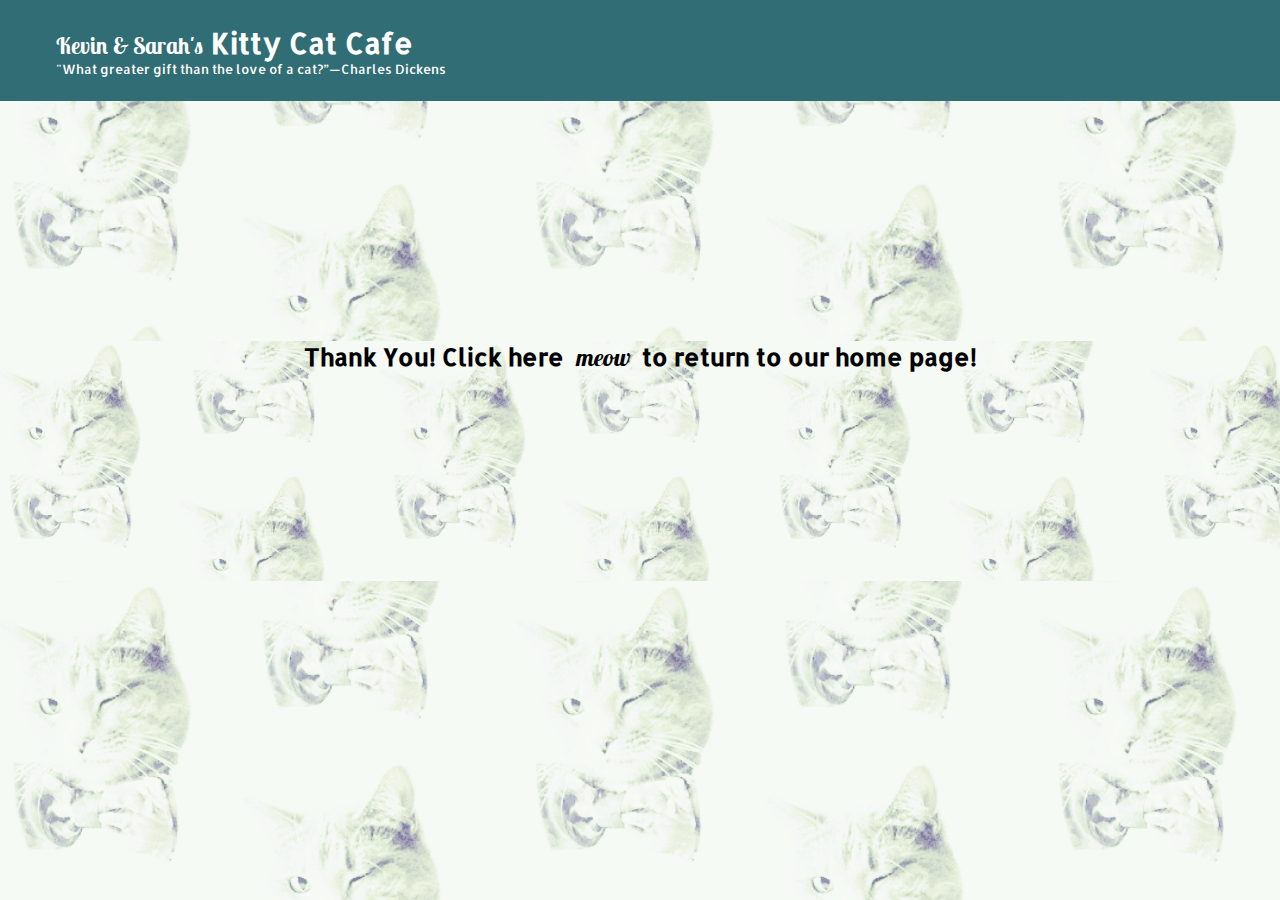
==== thankyou/index.html @ 9c82d0bd "added form and thank you page" ====
<!Doctype html>

<html lang="eng">

  <head>
    <meta charset="utf-8">
    <link rel="stylesheet" href="thankyou.css">
    <title>Kitty Cat Cafe and Catering</title>
  </head>
<!--Note:This webpage is an inside joke with my brother and sister...not that there is anything wrong with cats or cat people-->
  <body>
<!--header section-->
    <header id="header">
      <div class="headergrid">
        <div class="headertitlecol-2-5">
          <div class="headertitlemodule">
            <h1><span>Kevin & Sarah's</span> Kitty Cat Cafe</h1>
            <p>"What greater gift than the love of a cat?”—Charles Dickens</p>
          </div>
        </div>
      </div>
    </header>
<!--main section-->
    <div id="home" class="maincontainer">
        <h2><a href="../index.html">Thank You! Click here <span>meow</span> to return to our home page!</a></h2>
    </div>
  <!--end of main section-->
  </body>

</html>
---- thankyou/thankyou.css ----
@import url(https://fonts.googleapis.com/css?family=Allerta);
@import url(https://fonts.googleapis.com/css?family=Lobster+Two);

* {
  margin:0;
  padding:0;
  border:0;
  box-sizing: border-box;
  font-family:'Allerta', sans-serif;
}

/* header section*/

  /*headerstyling*/

header {
  background-color: #306D75;
  font-family:'Allerta', sans-serif;
  width:100%;
  color:white;
  box-sizing: border-box;
  padding:0em;
}

.headergrid {
  width:95%;
  padding:.75em 0em .75em .75em;
  margin:0 auto 0 auto;
}

.headergrid::after {
  display:table;
  clear:both;
  content:"";
}
  /*header title*/

.headertitlecol-2-5 {
  width:40%;
  float:left;
  padding-right:.75em;
}

.headertitlemodule {
  padding:.75em;
}

.headertitlecol-2-5 h1 {
  font-size:1.80em;
  width:100%;
}

.headertitlecol-2-5 p {
  font-size: .80em;
  width:100%;
}

.headertitlecol-2-5 span {
  font-family: 'Lobster Two', cursive;
  font-size:.80em;
}

  /*header menu*/

.headermenucol-3-5 {
  float:left;
  width:60%;
  padding-right:.75em;
}

.headermenumodule {
  padding:.75em;
}

.headermenumodule::after {
  display:table;
  clear:both;
  content:"";
}

.headermenucol-3-5 ul {
  list-style-type: none;
}

.headermenucol-3-5 ul li {
  float:left;
  padding-top:1em;
  padding-left:3.5em;
  width:25%;
  text-align: center;
}

.headermenucol-3-5 ul li a span {
  font-weight: bold;
  font-family: 'Lobster Two', cursive;
  font-weight: bold;
  font-style: italic;
  margin:.25em;
}

.headermenucol-3-5 ul li a:link {
  text-decoration: none;
  color:inherit;
}

.headermenucol-3-5 ul li a:link, a:visited {
  color:inherit;
}

.headermenucol-3-5 ul li a:hover {
  color:#778899;
}

/*main content to clear the fixed header*/

body {
  background-image: url(../assets/background1.png);
  background-size: cover;
}
.maincontainer {
  width: 100%;
  height:15em;
  background-image: url(../assets/background1.png);
  background-size: cover;
  text-align: center;
  color:black;
  clear:both;
}

.maincontainer h2{
  margin:10em auto 10em auto;
}
.maincontainer span {
  font-weight: bold;
  font-family: 'Lobster Two', cursive;
  font-weight: bold;
  font-style: italic;
  margin:.25em;
}

a {
  text-decoration: none;
  color:black;
}

/*picture section*/
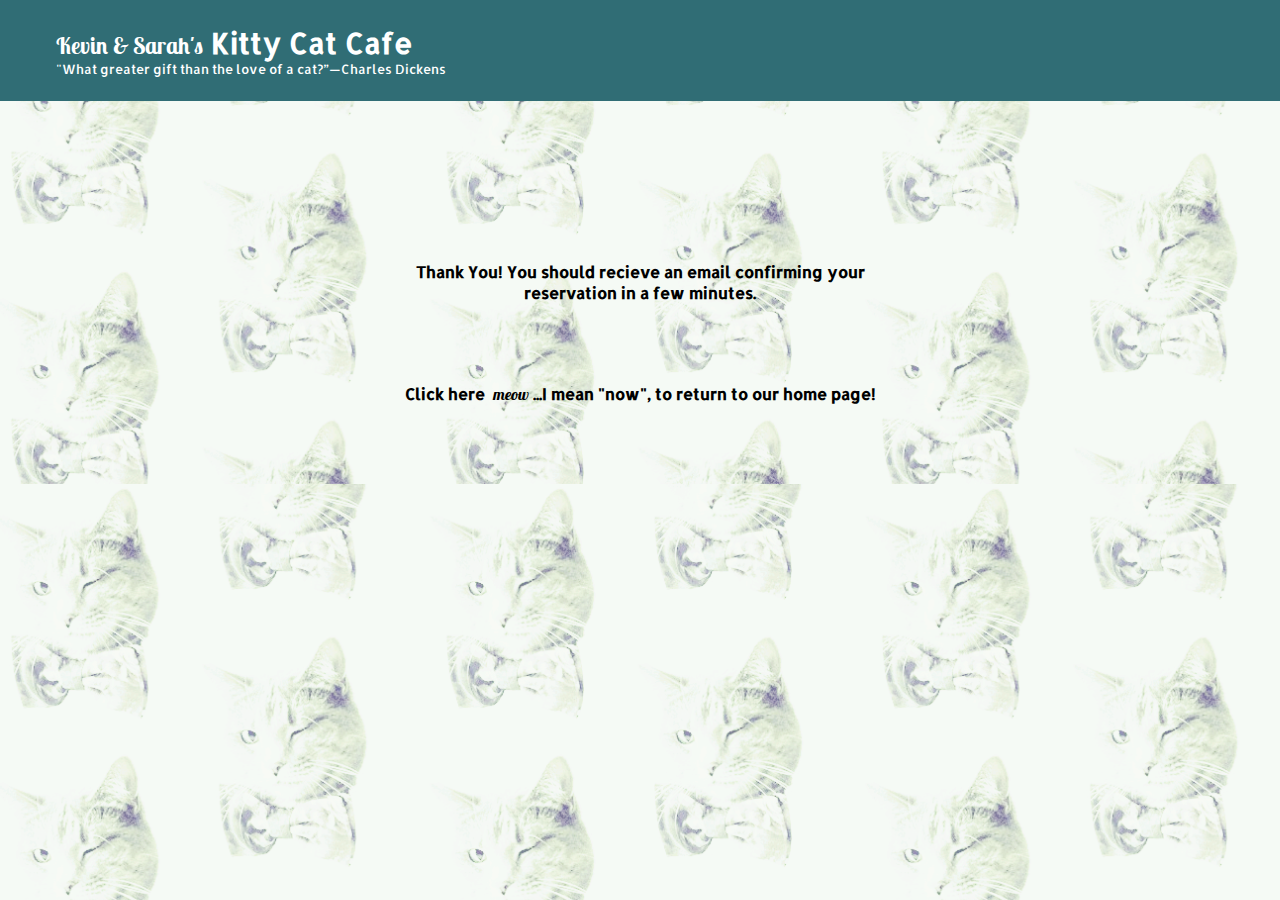
==== commit 2dffca31: "reformated thanked you page text and edited content" ====
--- a/thankyou/index.html
+++ b/thankyou/index.html
@@ -22,7 +22,8 @@
     </header>
 <!--main section-->
     <div id="home" class="maincontainer">
-        <h2><a href="../index.html">Thank You! Click here <span>meow</span> to return to our home page!</a></h2>
+        <p>Thank You! You should recieve an email confirming your reservation in a few minutes.</p>
+        <p><a href="../index.html">Click here <span>meow</span>...I mean "now", to return to our home page!</a></p>
     </div>
   <!--end of main section-->
   </body>
--- a/thankyou/thankyou.css
+++ b/thankyou/thankyou.css
@@ -118,17 +118,16 @@
   background-size: cover;
 }
 .maincontainer {
-  width: 100%;
-  height:15em;
-  background-image: url(../assets/background1.png);
-  background-size: cover;
+  width: 50%;
   text-align: center;
   color:black;
   clear:both;
+  margin:10em auto 0 auto;
 }
 
-.maincontainer h2{
-  margin:10em auto 10em auto;
+.maincontainer p {
+  font-weight:bolder;
+  margin:5em;
 }
 .maincontainer span {
   font-weight: bold;
